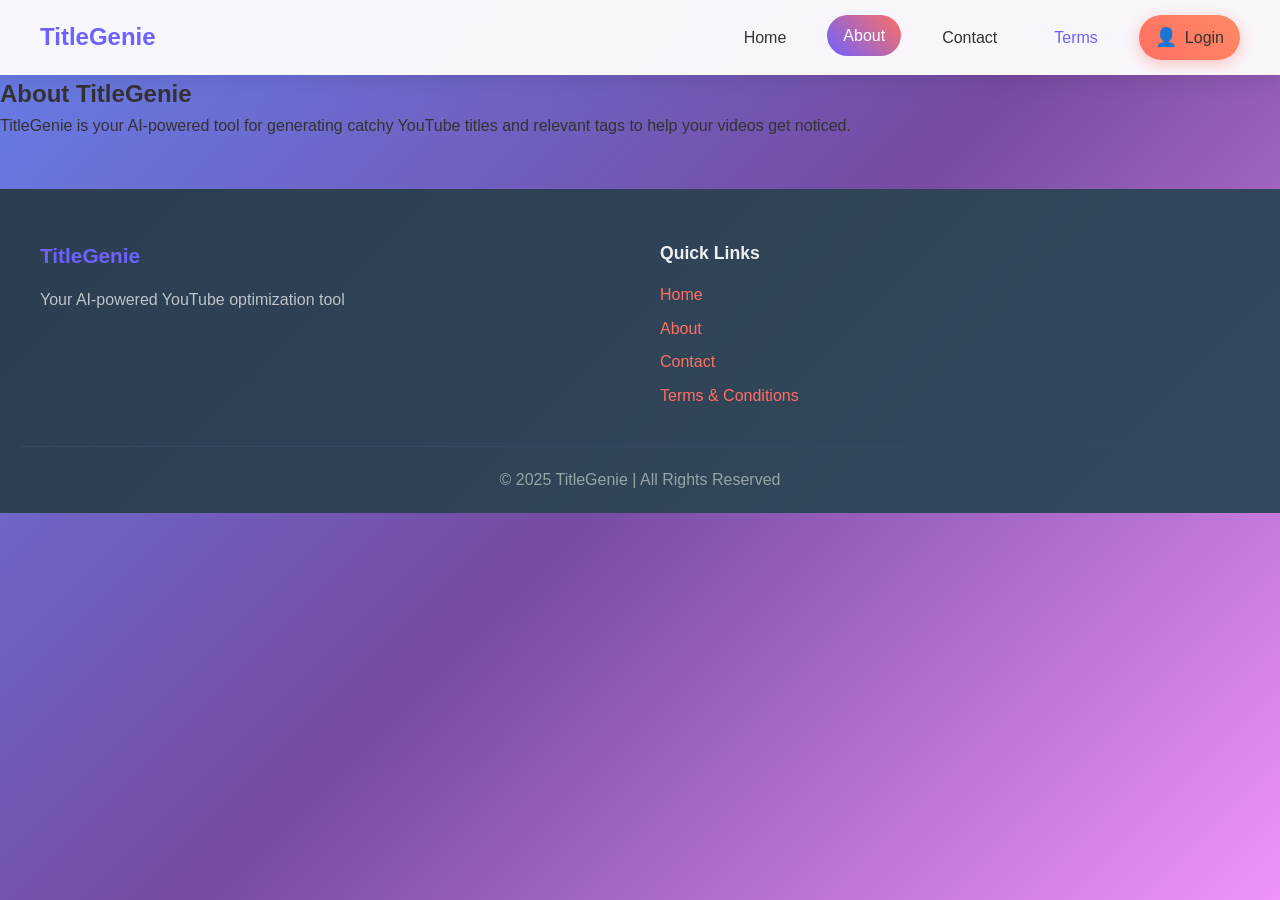
==== about.html @ c66c4a75 "Added all functionality" ====
<!DOCTYPE html>
<html lang="en">
<head>
  <meta charset="UTF-8">
  <meta name="viewport" content="width=device-width, initial-scale=1.0">
  <title>About - TitleGenie</title>
  <link rel="stylesheet" href="style.css">
</head>
<body>
  <header class="navbar">
    <div class="logo">TitleGenie</div>
    <nav class="nav-links">
      <a href="index.html">Home</a>
      <a href="about.html" class="active">About</a>
      <a href="contact.html">Contact</a>
      <a href="terms.html" class="terms-link">Terms</a>
      <a href="login.html" class="login-btn" id="loginLink">
        <span class="login-icon">👤</span>
        Login
      </a>
    </nav>
  </header>

  <section class="content">
    <h1>About TitleGenie</h1>
    <p>TitleGenie is your AI-powered tool for generating catchy YouTube titles and relevant tags to help your videos get noticed.</p>
  </section>

  <footer class="footer">
    <div class="footer-content">
      <div class="footer-section">
        <h3>TitleGenie</h3>
        <p>Your AI-powered YouTube optimization tool</p>
      </div>
      <div class="footer-section">
        <h4>Quick Links</h4>
        <a href="index.html">Home</a>
        <a href="about.html">About</a>
        <a href="contact.html">Contact</a>
        <a href="terms.html">Terms & Conditions</a>
      </div>
    </div>
    <div class="footer-bottom">
      <p>© 2025 TitleGenie | All Rights Reserved</p>
    </div>
  </footer>
</body>
</html>
---- style.css ----
/* General Reset */
* {
  margin: 0;
  padding: 0;
  box-sizing: border-box;
}

body {
  font-family: 'Segoe UI', Tahoma, Geneva, Verdana, sans-serif;
  background: linear-gradient(135deg, #667eea 0%, #764ba2 50%, #f093fb 100%);
  min-height: 100vh;
  color: #333;
  line-height: 1.6;
}

/* Navbar */
.navbar {
  display: flex;
  justify-content: space-between;
  align-items: center;
  padding: 15px 40px;
  background: rgba(255, 255, 255, 0.95);
  backdrop-filter: blur(10px);
  box-shadow: 0 4px 20px rgba(0, 0, 0, 0.1);
  position: sticky;
  top: 0;
  z-index: 100;
}

.logo {
  display: flex;
  align-items: center;
  gap: 8px;
  font-size: 24px;
  font-weight: bold;
  color: #6e61ff;
}

.logo-icon {
  font-size: 28px;
  animation: bounce 2s infinite;
}

.logo-text {
  background: linear-gradient(45deg, #6e61ff, #ff6f61);
  -webkit-background-clip: text;
  -webkit-text-fill-color: transparent;
  background-clip: text;
}

/* @keyframes bounce {
  0%, 20%, 50%, 80%, 100% { transform: translateY(0); }
  40% { transform: translateY(-5px); }
  60% { transform: translateY(-3px); }
} */

.nav-links {
  display: flex;
  align-items: center;
  gap: 25px;
}

.nav-links a {
  text-decoration: none;
  color: #333;
  font-size: 16px;
  font-weight: 500;
  padding: 8px 16px;
  border-radius: 25px;
  transition: all 0.3s ease;
}

.nav-links a:hover, .nav-links a.active {
  background: linear-gradient(45deg, #6e61ff, #ff6f61);
  color: white;
  transform: translateY(-2px);
}

.terms-link {
  color: #6e61ff !important;
  font-weight: 600;
}

.login-btn {
  display: flex;
  align-items: center;
  gap: 8px;
  padding: 12px 24px;
  background: linear-gradient(45deg, #ff6f61, #ff8a65);
  color: white;
  border: none;
  border-radius: 25px;
  cursor: pointer;
  font-size: 16px;
  font-weight: 600;
  transition: all 0.3s ease;
  box-shadow: 0 4px 15px rgba(255, 111, 97, 0.4);
}

.login-btn:hover {
  background: linear-gradient(45deg, #e65b50, #ff7043);
  transform: translateY(-2px);
  box-shadow: 0 6px 20px rgba(255, 111, 97, 0.6);
}

.login-icon {
  font-size: 18px;
}

/* Hero Section */
.hero {
  position: relative;
  text-align: center;
  padding: 80px 20px;
  overflow: hidden;
}

.hero-background {
  position: absolute;
  top: 0;
  left: 0;
  right: 0;
  bottom: 0;
  background: 
    radial-gradient(circle at 20% 50%, rgba(120, 119, 198, 0.3) 0%, transparent 50%),
    radial-gradient(circle at 80% 20%, rgba(255, 111, 97, 0.3) 0%, transparent 50%),
    radial-gradient(circle at 40% 80%, rgba(102, 126, 234, 0.3) 0%, transparent 50%);
  animation: float 6s ease-in-out infinite;
}

@keyframes float {
  0%, 100% { transform: translateY(0px); }
  50% { transform: translateY(-20px); }
}

.hero-content {
  position: relative;
  z-index: 2;
}

.hero h1 {
  font-size: 3.5rem;
  margin-bottom: 20px;
  background: linear-gradient(45deg, #eaa666, #ff6f61, #eaa666);
  -webkit-background-clip: text;
  -webkit-text-fill-color: transparent;
  background-clip: text;
  font-weight: 800;
  line-height: 1.2;
}

.hero-emoji {
  display: inline-block;
  animation: rotate 3s linear infinite;
}

@keyframes rotate {
  from { transform: rotate(0deg); }
  to { transform: rotate(360deg); }
}

.hero-subtitle {
  font-size: 1.3rem;
  color: #e9a14e;
  margin-bottom: 40px;
  font-weight: 300;
}

.search-box {
  display: flex;
  justify-content: center;
  gap: 15px;
  margin-bottom: 40px;
  flex-wrap: wrap;
}

.input-wrapper {
  position: relative;
  display: flex;
  align-items: center;
}

.search-icon {
  position: absolute;
  left: 15px;
  font-size: 18px;
  color: #6e61ff;
  z-index: 1;
}

.search-box input {
  padding: 15px 15px 15px 45px;
  width: 400px;
  border: 2px solid transparent;
  border-radius: 25px;
  font-size: 16px;
  background: rgba(255, 255, 255, 0.9);
  backdrop-filter: blur(10px);
  box-shadow: 0 8px 25px rgba(0, 0, 0, 0.1);
  transition: all 0.3s ease;
}

.search-box input:focus {
  outline: none;
  border-color: #6e61ff;
  box-shadow: 0 8px 25px rgba(110, 97, 255, 0.3);
  transform: translateY(-2px);
}

.generate-btn {
  display: flex;
  align-items: center;
  gap: 8px;
  padding: 15px 30px;
  background: linear-gradient(45deg, #6e61ff, #667eea);
  color: white;
  border: none;
  border-radius: 25px;
  cursor: pointer;
  font-size: 16px;
  font-weight: 600;
  transition: all 0.3s ease;
  box-shadow: 0 8px 25px rgba(110, 97, 255, 0.4);
}

.generate-btn:hover {
  background: linear-gradient(45deg, #5848c2, #5a67d8);
  transform: translateY(-2px);
  box-shadow: 0 12px 35px rgba(110, 97, 255, 0.6);
}

.btn-icon {
  font-size: 18px;
}

/* Results Section */
.results-section {
  margin-top: 40px;
  animation: slideUp 0.5s ease-out;
}

@keyframes slideUp {
  from {
    opacity: 0;
    transform: translateY(30px);
  }
  to {
    opacity: 1;
    transform: translateY(0);
  }
}

.results-card {
  background: rgba(255, 255, 255, 0.95);
  backdrop-filter: blur(10px);
  padding: 30px;
  border-radius: 20px;
  box-shadow: 0 15px 40px rgba(0, 0, 0, 0.1);
  max-width: 600px;
  margin: 0 auto;
  border: 1px solid rgba(255, 255, 255, 0.2);
}

.results-card h3 {
  color: #6e61ff;
  margin-bottom: 15px;
  font-size: 1.2rem;
}

.results-card p {
  font-size: 1.1rem;
  color: #333;
  margin-bottom: 20px;
  padding: 15px;
  background: #f8f9fa;
  border-radius: 10px;
  border-left: 4px solid #6e61ff;
}

#generatedTags {
  display: flex;
  flex-wrap: wrap;
  gap: 8px;
  margin-bottom: 20px;
}

.tag {
  background: linear-gradient(45deg, #6e61ff, #667eea);
  color: white;
  padding: 6px 12px;
  border-radius: 15px;
  font-size: 14px;
  font-weight: 500;
}

.copy-btn {
  background: linear-gradient(45deg, #28a745, #20c997);
  color: white;
  border: none;
  padding: 12px 24px;
  border-radius: 25px;
  cursor: pointer;
  font-size: 16px;
  font-weight: 600;
  transition: all 0.3s ease;
}

.copy-btn:hover {
  background: linear-gradient(45deg, #218838, #1ba97e);
  transform: translateY(-2px);
}

/* How It Works Section */
.how-it-works {
  text-align: center;
  padding: 80px 20px;
  background: rgba(255, 255, 255, 0.1);
  backdrop-filter: blur(10px);
}

.how-it-works h2 {
  font-size: 2.5rem;
  margin-bottom: 50px;
  color: #333;
  font-weight: 700;
}

.section-emoji {
  font-size: 3rem;
  margin-right: 15px;
}

.steps {
  display: flex;
  justify-content: center;
  gap: 30px;
  margin-top: 40px;
  flex-wrap: wrap;
}

.step {
  background: rgba(255, 255, 255, 0.95);
  backdrop-filter: blur(10px);
  padding: 40px 30px;
  border-radius: 20px;
  width: 280px;
  box-shadow: 0 15px 40px rgba(0, 0, 0, 0.1);
  transition: all 0.3s ease;
  border: 1px solid rgba(255, 255, 255, 0.2);
}

.step:hover {
  transform: translateY(-10px);
  box-shadow: 0 25px 50px rgba(0, 0, 0, 0.15);
}

.icon {
  font-size: 60px;
  margin-bottom: 20px;
  display: block;
}

.step h3 {
  font-size: 1.5rem;
  margin-bottom: 15px;
  color: #6e61ff;
  font-weight: 600;
}

.step p {
  color: #666;
  font-size: 1rem;
  line-height: 1.5;
}

/* Features Section */
.features {
  padding: 80px 20px;
  text-align: center;
}

.features h2 {
  font-size: 2.5rem;
  margin-bottom: 50px;
  color: #333;
  font-weight: 700;
}

.features-grid {
  display: grid;
  grid-template-columns: repeat(auto-fit, minmax(250px, 1fr));
  gap: 30px;
  max-width: 1200px;
  margin: 0 auto;
}

.feature-card {
  background: rgba(255, 255, 255, 0.95);
  backdrop-filter: blur(10px);
  padding: 40px 25px;
  border-radius: 20px;
  box-shadow: 0 15px 40px rgba(0, 0, 0, 0.1);
  transition: all 0.3s ease;
  border: 1px solid rgba(255, 255, 255, 0.2);
}

.feature-card:hover {
  transform: translateY(-5px);
  box-shadow: 0 20px 45px rgba(0, 0, 0, 0.15);
}

.feature-icon {
  font-size: 50px;
  margin-bottom: 20px;
}

.feature-card h3 {
  font-size: 1.3rem;
  margin-bottom: 15px;
  color: #6e61ff;
  font-weight: 600;
}

.feature-card p {
  color: #666;
  line-height: 1.5;
}

/* Terms Modal Styles */
.terms-page-container {
      max-width: 800px;
      margin: 0 auto;
      background: white;
      border-radius: 20px;
      box-shadow: 0 25px 60px rgba(0, 0, 0, 0.3);
      overflow: hidden;
    }
    
    .terms-header {
      background: linear-gradient(45deg, #6e61ff, #667eea);
      color: white;
      padding: 25px 30px;
      display: flex;
      justify-content: space-between;
      align-items: center;
    }
    
    .close-btn {
      color: white;
      font-size: 28px;
      font-weight: bold;
      cursor: pointer;
      background: none;
      border: none;
      padding: 0;
      width: 30px;
      height: 30px;
      display: flex;
      align-items: center;
      justify-content: center;
      border-radius: 50%;
      transition: all 0.3s ease;
    }
    
    .close-btn:hover {
      background: rgba(255, 255, 255, 0.2);
      transform: rotate(90deg);
    }
    
    .terms-body {
      padding: 30px;
      line-height: 1.6;
    }
    
    .terms-body h3 {
      color: #6e61ff;
      margin: 25px 0 15px 0;
      font-size: 1.3rem;
    }
    
    .terms-body h4 {
      color: #333;
      margin: 20px 0 10px 0;
      font-size: 1.1rem;
      display: flex;
      align-items: center;
      gap: 8px;
    }
    
    .terms-body ul {
      margin-left: 20px;
      margin-bottom: 20px;
    }
    
    .terms-body li {
      margin-bottom: 8px;
      color: #555;
    }
    
    .terms-body a {
      color: #6e61ff;
      text-decoration: none;
    }
    
    .terms-body a:hover {
      text-decoration: underline;
    }
    
    .terms-agreement {
      margin-top: 30px;
      padding-top: 20px;
      border-top: 1px solid #eee;
      text-align: center;
    }
    
    .checkbox-container {
      display: inline-flex;
      align-items: center;
      gap: 8px;
      cursor: pointer;
      font-size: 16px;
      color: #555;
      margin-bottom: 15px;
    }
    
    .checkbox-container input[type="checkbox"] {
      width: 18px;
      height: 18px;
      cursor: pointer;
    }
    
    .accept-btn {
      background: linear-gradient(45deg, #28a745, #20c997);
      color: white;
      border: none;
      padding: 15px 30px;
      border-radius: 25px;
      cursor: pointer;
      font-size: 16px;
      font-weight: 600;
      transition: all 0.3s ease;
      display: inline-flex;
      align-items: center;
      gap: 8px;
    }
    
    .accept-btn:hover:not(:disabled) {
      background: linear-gradient(45deg, #218838, #1ba97e);
      transform: translateY(-2px);
    }
    
    .accept-btn:disabled {
      background: #ccc;
      cursor: not-allowed;
      transform: none;
    }
    
    .back-to-home {
      text-align: center;
      padding: 20px;
      background: #f8f9fa;
    }
    
    .back-to-home a {
      color: #6e61ff;
      text-decoration: none;
      font-weight: 600;
      display: inline-flex;
      align-items: center;
      gap: 5px;
      transition: all 0.3s ease;
    }
    
    .back-to-home a:hover {
      text-decoration: underline;
      transform: translateX(-3px);
    }
    
    .section-divider {
      border-top: 1px solid #eee;
      margin: 30px 0 20px 0;
      padding-top: 20px;
    }
    
    .highlight-box {
      background: #f0f7ff;
      border: 1px solid #6e61ff;
      border-radius: 10px;
      padding: 20px;
      margin: 20px 0;
    }
    
    .highlight-box h4 {
      color: #6e61ff;
      margin-top: 0;
    }

/* Login Modal Styles */

.login-page-container {
  background: white;
  border-radius: 20px;
  width: 90%;
  max-width: 450px;
  box-shadow: 0 25px 60px rgba(0, 0, 0, 0.3);
  overflow: hidden;
}

.login-header {
  background: linear-gradient(45deg, #ff6f61, #ff8a65);
  color: white;
  padding: 25px 30px;
  display: flex;
  justify-content: space-between;
  align-items: center;
}

.close-btn {
  color: white;
  font-size: 28px;
  font-weight: bold;
  cursor: pointer;
  background: none;
  border: none;
  padding: 0;
  width: 30px;
  height: 30px;
  display: flex;
  align-items: center;
  justify-content: center;
  border-radius: 50%;
  transition: all 0.3s ease;
}

.close-btn:hover {
  background: rgba(255, 255, 255, 0.2);
  transform: rotate(90deg);
}

.back-to-home {
  text-align: center;
  margin-top: 20px;
}

.back-to-home a {
  color: #6e61ff;
  text-decoration: none;
  font-weight: 600;
  display: inline-flex;
  align-items: center;
  gap: 5px;
  transition: all 0.3s ease;
}

.back-to-home a:hover {
  text-decoration: underline;
  transform: translateX(-3px);
}
.login-content {
  max-width: 450px;
}

.login-header {
  background: linear-gradient(45deg, #ff6f61, #ff8a65);
  color: white;
  padding: 25px 30px;
  border-radius: 20px 20px 0 0;
  display: flex;
  justify-content: space-between;
  align-items: center;
}

.login-header h2 {
  font-size: 1.5rem;
  margin: 0;
}

#loginForm {
  padding: 30px;
  display: flex;
  flex-direction: column;
  gap: 20px;
}

.input-group {
  position: relative;
  display: flex;
  align-items: center;
}

.input-icon {
  position: absolute;
  left: 15px;
  font-size: 18px;
  color: #6e61ff;
  z-index: 1;
}

.input-group input {
  width: 100%;
  padding: 15px 15px 15px 45px;
  border: 2px solid #e1e5e9;
  border-radius: 25px;
  font-size: 16px;
  transition: all 0.3s ease;
}

.input-group input:focus {
  outline: none;
  border-color: #6e61ff;
  box-shadow: 0 0 10px rgba(110, 97, 255, 0.2);
}

.password-toggle {
  position: absolute;
  right: 15px;
  cursor: pointer;
  font-size: 18px;
  z-index: 1;
}

.login-options {
  display: flex;
  justify-content: space-between;
  align-items: center;
  margin: 10px 0;
}

.checkbox-container {
  display: flex;
  align-items: center;
  gap: 8px;
  cursor: pointer;
  font-size: 14px;
  color: #555;
}

.checkbox-container input[type="checkbox"] {
  width: 18px;
  height: 18px;
  cursor: pointer;
}

.forgot-password {
  color: #6e61ff;
  text-decoration: none;
  font-size: 14px;
}

.forgot-password:hover {
  text-decoration: underline;
}

.login-submit {
  width: 100%;
  justify-content: center;
  margin: 10px 0;
}

.login-divider {
  text-align: center;
  position: relative;
  margin: 20px 0;
}

.login-divider::before {
  content: '';
  position: absolute;
  top: 50%;
  left: 0;
  right: 0;
  height: 1px;
  background: #e1e5e9;
}

.login-divider span {
  background: white;
  padding: 0 20px;
  color: #666;
  font-size: 14px;
}

.alternative-login {
  text-align: center;
  padding: 15px 0;
}

.alternative-login p {
  color: #666;
  margin: 0;
}

.alternative-login a {
  color: #6e61ff;
  text-decoration: none;
  font-weight: 600;
}

.alternative-login a:hover {
  text-decoration: underline;
}

.signup-link {
  text-align: center;
  padding: 20px 30px;
  border-top: 1px solid #e1e5e9;
  background: #f8f9fa;
  border-radius: 0 0 20px 20px;
}

.signup-link p {
  color: #666;
  margin: 0;
}

.signup-link a {
  color: #6e61ff;
  text-decoration: none;
  font-weight: 600;
}

.signup-link a:hover {
  text-decoration: underline;
}

.close {
  color: white;
  font-size: 28px;
  font-weight: bold;
  cursor: pointer;
  background: none;
  border: none;
  padding: 0;
  width: 30px;
  height: 30px;
  display: flex;
  align-items: center;
  justify-content: center;
  border-radius: 50%;
  transition: all 0.3s ease;
}

.close:hover {
  background: rgba(255, 255, 255, 0.2);
  transform: rotate(90deg);
}

/* Footer */
.footer {
  background: linear-gradient(135deg, #2c3e50 0%, #34495e 100%);
  color: white;
  padding: 50px 20px 20px;
  margin-top: 50px;
}

.footer-content {
  display: grid;
  grid-template-columns: repeat(auto-fit, minmax(250px, 1fr));
  gap: 40px;
  max-width: 1200px;
  margin: 0 auto;
  margin-bottom: 30px;
}

.footer-section h3 {
  color: #6e61ff;
  margin-bottom: 15px;
  font-size: 1.3rem;
}

.footer-section h4 {
  color: #ecf0f1;
  margin-bottom: 15px;
  font-size: 1.1rem;
}

.footer-section p {
  color: #bdc3c7;
  line-height: 1.6;
}

.footer-section a {
  color: #ff6f61;
  text-decoration: none;
  display: block;
  margin-bottom: 8px;
  transition: all 0.3s ease;
}

.footer-section a:hover {
  color: #ff8a65;
  text-decoration: underline;
  transform: translateX(5px);
}

.footer-bottom {
  text-align: center;
  padding-top: 20px;
  border-top: 1px solid #34495e;
  color: #95a5a6;
}

/* Responsive Design */
@media (max-width: 768px) {
  .navbar {
    flex-direction: column;
    gap: 20px;
    padding: 20px;
  }
  
  .nav-links {
    flex-wrap: wrap;
    justify-content: center;
  }
  
  .hero h1 {
    font-size: 2.5rem;
  }
  
  .search-box {
    flex-direction: column;
    align-items: center;
  }
  
  .search-box input {
    width: 100%;
    max-width: 350px;
  }
  
  .steps {
    flex-direction: column;
    align-items: center;
  }
  
  .features-grid {
    grid-template-columns: 1fr;
  }
  
  .modal-content {
    width: 95%;
    margin: 20px;
  }
  
  .footer-content {
    grid-template-columns: 1fr;
    text-align: center;
  }
}

@media (max-width: 480px) {
  .hero h1 {
    font-size: 2rem;
  }
  
  .hero-subtitle {
    font-size: 1.1rem;
  }
  
  .how-it-works h2,
  .features h2 {
    font-size: 2rem;
  }
  
  .section-emoji {
    font-size: 2rem;
  }
  
  .step,
  .feature-card {
    width: 100%;
  }
}

/* Animations for better UX */
.fade-in {
  animation: fadeIn 0.5s ease-in;
}

.slide-up {
  animation: slideUp 0.5s ease-out;
}

/* Loading states */
.loading {
  position: relative;
  pointer-events: none;
}

.loading::after {
  content: '';
  position: absolute;
  top: 50%;
  left: 50%;
  width: 20px;
  height: 20px;
  margin: -10px 0 0 -10px;
  border: 2px solid transparent;
  border-top: 2px solid #fff;
  border-radius: 50%;
  animation: spin 1s linear infinite;
}

@keyframes spin {
  0% { transform: rotate(0deg); }
  100% { transform: rotate(360deg); }
}

/* Success states */
.success {
  background: linear-gradient(45deg, #28a745, #20c997) !important;
  animation: pulse 0.5s ease-in;
}

@keyframes pulse {
  0% { transform: scale(1); }
  50% { transform: scale(1.05); }
  100% { transform: scale(1); }
}
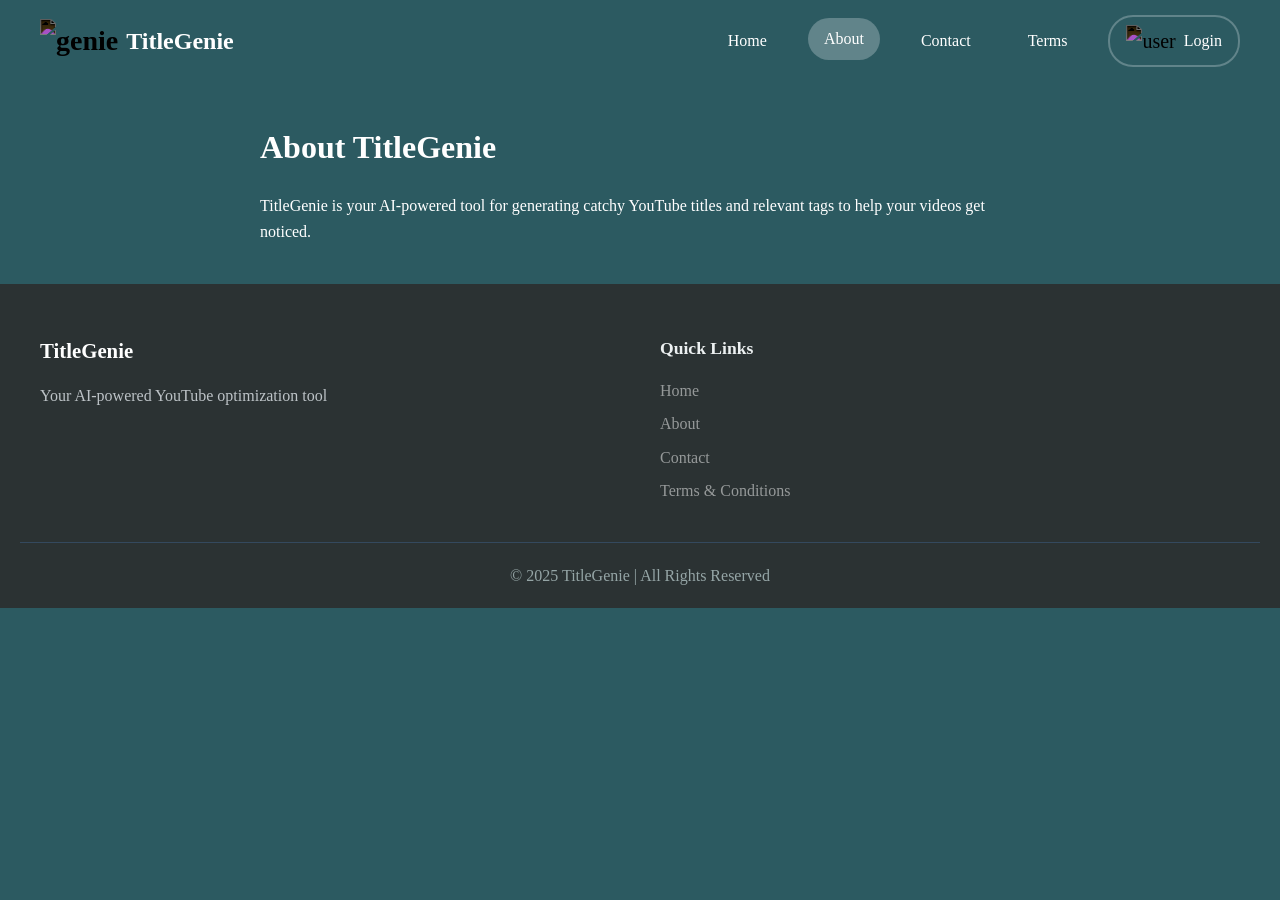
==== commit 0a315e2e: "Changed the UI --version 2" ====
--- a/about.html
+++ b/about.html
@@ -8,14 +8,17 @@
 </head>
 <body>
   <header class="navbar">
-    <div class="logo">TitleGenie</div>
+    <div class="logo">
+      <span class="logo-icon"><img width="50" height="50" src="https://img.icons8.com/ios-filled/50/genie.png" alt="genie"/></span>
+      <span class="logo-text">TitleGenie</span>
+    </div>
     <nav class="nav-links">
       <a href="index.html">Home</a>
       <a href="about.html" class="active">About</a>
       <a href="contact.html">Contact</a>
       <a href="terms.html" class="terms-link">Terms</a>
       <a href="login.html" class="login-btn" id="loginLink">
-        <span class="login-icon">👤</span>
+        <span class="login-icon"><img width="20" height="20" src="https://img.icons8.com/fluency-systems-filled/48/user.png" alt="user"/></span>
         Login
       </a>
     </nav>
--- a/style.css
+++ b/style.css
@@ -1,4 +1,4 @@
-/* General Reset */
+
 * {
   margin: 0;
   padding: 0;
@@ -6,8 +6,8 @@
 }
 
 body {
-  font-family: 'Segoe UI', Tahoma, Geneva, Verdana, sans-serif;
-  background: linear-gradient(135deg, #667eea 0%, #764ba2 50%, #f093fb 100%);
+  font-family: "Fraunces", serif;
+  background: #2c5a61;
   min-height: 100vh;
   color: #333;
   line-height: 1.6;
@@ -19,10 +19,10 @@
   justify-content: space-between;
   align-items: center;
   padding: 15px 40px;
-  background: rgba(255, 255, 255, 0.95);
+  background: #2c5a61;
   backdrop-filter: blur(10px);
-  box-shadow: 0 4px 20px rgba(0, 0, 0, 0.1);
-  position: sticky;
+  /* box-shadow: 0 4px 20px rgba(0, 0, 0, 0.1); */
+  position: relative;
   top: 0;
   z-index: 100;
 }
@@ -39,10 +39,12 @@
 .logo-icon {
   font-size: 28px;
   animation: bounce 2s infinite;
+  color: white;
+  filter: invert(1);
 }
 
 .logo-text {
-  background: linear-gradient(45deg, #6e61ff, #ff6f61);
+  background: #ffffff;
   -webkit-background-clip: text;
   -webkit-text-fill-color: transparent;
   background-clip: text;
@@ -62,7 +64,7 @@
 
 .nav-links a {
   text-decoration: none;
-  color: #333;
+  color: #ffffff;
   font-size: 16px;
   font-weight: 500;
   padding: 8px 16px;
@@ -71,13 +73,13 @@
 }
 
 .nav-links a:hover, .nav-links a.active {
-  background: linear-gradient(45deg, #6e61ff, #ff6f61);
-  color: white;
+  background: #61848a;
+  color: rgb(255, 255, 255);
   transform: translateY(-2px);
 }
 
 .terms-link {
-  color: #6e61ff !important;
+  color: #ffffff !important;
   font-weight: 600;
 }
 
@@ -86,25 +88,25 @@
   align-items: center;
   gap: 8px;
   padding: 12px 24px;
-  background: linear-gradient(45deg, #ff6f61, #ff8a65);
-  color: white;
-  border: none;
+  /* background: #ffffff; */
+  color: rgb(255, 255, 255);
+  border: 2px solid #61848a;
   border-radius: 25px;
   cursor: pointer;
   font-size: 16px;
   font-weight: 600;
   transition: all 0.3s ease;
-  box-shadow: 0 4px 15px rgba(255, 111, 97, 0.4);
 }
 
 .login-btn:hover {
-  background: linear-gradient(45deg, #e65b50, #ff7043);
+  /* background: linear-gradient(45deg, #e65b50, #ff7043); */
   transform: translateY(-2px);
-  box-shadow: 0 6px 20px rgba(255, 111, 97, 0.6);
+  box-shadow: 0 6px 20px #162d31;
 }
 
 .login-icon {
-  font-size: 18px;
+  font-size: 20px;
+  filter: invert(1);
 }
 
 /* Hero Section */
@@ -121,17 +123,17 @@
   left: 0;
   right: 0;
   bottom: 0;
-  background: 
+  /* background: 
     radial-gradient(circle at 20% 50%, rgba(120, 119, 198, 0.3) 0%, transparent 50%),
     radial-gradient(circle at 80% 20%, rgba(255, 111, 97, 0.3) 0%, transparent 50%),
-    radial-gradient(circle at 40% 80%, rgba(102, 126, 234, 0.3) 0%, transparent 50%);
+    radial-gradient(circle at 40% 80%, rgba(102, 126, 234, 0.3) 0%, transparent 50%); */
   animation: float 6s ease-in-out infinite;
 }
 
-@keyframes float {
+/* @keyframes float {
   0%, 100% { transform: translateY(0px); }
   50% { transform: translateY(-20px); }
-}
+} */
 
 .hero-content {
   position: relative;
@@ -141,7 +143,7 @@
 .hero h1 {
   font-size: 3.5rem;
   margin-bottom: 20px;
-  background: linear-gradient(45deg, #eaa666, #ff6f61, #eaa666);
+  background: white;
   -webkit-background-clip: text;
   -webkit-text-fill-color: transparent;
   background-clip: text;
@@ -161,7 +163,7 @@
 
 .hero-subtitle {
   font-size: 1.3rem;
-  color: #e9a14e;
+  color: white;
   margin-bottom: 40px;
   font-weight: 300;
 }
@@ -184,7 +186,7 @@
   position: absolute;
   left: 15px;
   font-size: 18px;
-  color: #6e61ff;
+  color: #2c5a61;
   z-index: 1;
 }
 
@@ -202,8 +204,8 @@
 
 .search-box input:focus {
   outline: none;
-  border-color: #6e61ff;
-  box-shadow: 0 8px 25px rgba(110, 97, 255, 0.3);
+  border-color: #1f3c40;
+  box-shadow: 0 8px 25px rgba(21, 42, 46, 0.3);
   transform: translateY(-2px);
 }
 
@@ -212,7 +214,7 @@
   align-items: center;
   gap: 8px;
   padding: 15px 30px;
-  background: linear-gradient(45deg, #6e61ff, #667eea);
+  background: linear-gradient(90deg, #448a94, #3c7982);
   color: white;
   border: none;
   border-radius: 25px;
@@ -220,17 +222,19 @@
   font-size: 16px;
   font-weight: 600;
   transition: all 0.3s ease;
-  box-shadow: 0 8px 25px rgba(110, 97, 255, 0.4);
+  box-shadow: 0 8px 25px #366b73;
 }
 
 .generate-btn:hover {
-  background: linear-gradient(45deg, #5848c2, #5a67d8);
+  /* background: linear-gradient(45deg, #448a94, #32636b); */
+  background: none;
   transform: translateY(-2px);
-  box-shadow: 0 12px 35px rgba(110, 97, 255, 0.6);
+  box-shadow: 0 6px 20px #162d31;
 }
 
 .btn-icon {
   font-size: 18px;
+  filter: invert(1);
 }
 
 /* Results Section */
@@ -262,7 +266,7 @@
 }
 
 .results-card h3 {
-  color: #6e61ff;
+  color: #2c5a61;
   margin-bottom: 15px;
   font-size: 1.2rem;
 }
@@ -274,7 +278,7 @@
   padding: 15px;
   background: #f8f9fa;
   border-radius: 10px;
-  border-left: 4px solid #6e61ff;
+  border-left: 4px solid #2c5a61;
 }
 
 #generatedTags {
@@ -285,7 +289,7 @@
 }
 
 .tag {
-  background: linear-gradient(45deg, #6e61ff, #667eea);
+  background: linear-gradient(45deg, #448a94, #34495e);
   color: white;
   padding: 6px 12px;
   border-radius: 15px;
@@ -294,7 +298,7 @@
 }
 
 .copy-btn {
-  background: linear-gradient(45deg, #28a745, #20c997);
+  background: linear-gradient(45deg, #448a94, #34495e);
   color: white;
   border: none;
   padding: 12px 24px;
@@ -314,14 +318,14 @@
 .how-it-works {
   text-align: center;
   padding: 80px 20px;
-  background: rgba(255, 255, 255, 0.1);
+  background: #15191a;
   backdrop-filter: blur(10px);
 }
 
 .how-it-works h2 {
   font-size: 2.5rem;
   margin-bottom: 50px;
-  color: #333;
+  color: white;
   font-weight: 700;
 }
 
@@ -363,7 +367,7 @@
 .step h3 {
   font-size: 1.5rem;
   margin-bottom: 15px;
-  color: #6e61ff;
+  color: #15191a;
   font-weight: 600;
 }
 
@@ -377,12 +381,13 @@
 .features {
   padding: 80px 20px;
   text-align: center;
+  background: #2b3233;
 }
 
 .features h2 {
   font-size: 2.5rem;
   margin-bottom: 50px;
-  color: #333;
+  color: white;
   font-weight: 700;
 }
 
@@ -417,7 +422,7 @@
 .feature-card h3 {
   font-size: 1.3rem;
   margin-bottom: 15px;
-  color: #6e61ff;
+  color: #2b3233;
   font-weight: 600;
 }
 
@@ -428,172 +433,172 @@
 
 /* Terms Modal Styles */
 .terms-page-container {
-      max-width: 800px;
-      margin: 0 auto;
-      background: white;
-      border-radius: 20px;
-      box-shadow: 0 25px 60px rgba(0, 0, 0, 0.3);
-      overflow: hidden;
-    }
-    
-    .terms-header {
-      background: linear-gradient(45deg, #6e61ff, #667eea);
-      color: white;
-      padding: 25px 30px;
-      display: flex;
-      justify-content: space-between;
-      align-items: center;
-    }
-    
-    .close-btn {
-      color: white;
-      font-size: 28px;
-      font-weight: bold;
-      cursor: pointer;
-      background: none;
-      border: none;
-      padding: 0;
-      width: 30px;
-      height: 30px;
-      display: flex;
-      align-items: center;
-      justify-content: center;
-      border-radius: 50%;
-      transition: all 0.3s ease;
-    }
-    
-    .close-btn:hover {
-      background: rgba(255, 255, 255, 0.2);
-      transform: rotate(90deg);
-    }
-    
-    .terms-body {
-      padding: 30px;
-      line-height: 1.6;
-    }
-    
-    .terms-body h3 {
-      color: #6e61ff;
-      margin: 25px 0 15px 0;
-      font-size: 1.3rem;
-    }
-    
-    .terms-body h4 {
-      color: #333;
-      margin: 20px 0 10px 0;
-      font-size: 1.1rem;
-      display: flex;
-      align-items: center;
-      gap: 8px;
-    }
-    
-    .terms-body ul {
-      margin-left: 20px;
-      margin-bottom: 20px;
-    }
-    
-    .terms-body li {
-      margin-bottom: 8px;
-      color: #555;
-    }
-    
-    .terms-body a {
-      color: #6e61ff;
-      text-decoration: none;
-    }
-    
-    .terms-body a:hover {
-      text-decoration: underline;
-    }
-    
-    .terms-agreement {
-      margin-top: 30px;
-      padding-top: 20px;
-      border-top: 1px solid #eee;
-      text-align: center;
-    }
-    
-    .checkbox-container {
-      display: inline-flex;
-      align-items: center;
-      gap: 8px;
-      cursor: pointer;
-      font-size: 16px;
-      color: #555;
-      margin-bottom: 15px;
-    }
-    
-    .checkbox-container input[type="checkbox"] {
-      width: 18px;
-      height: 18px;
-      cursor: pointer;
-    }
-    
-    .accept-btn {
-      background: linear-gradient(45deg, #28a745, #20c997);
-      color: white;
-      border: none;
-      padding: 15px 30px;
-      border-radius: 25px;
-      cursor: pointer;
-      font-size: 16px;
-      font-weight: 600;
-      transition: all 0.3s ease;
-      display: inline-flex;
-      align-items: center;
-      gap: 8px;
-    }
-    
-    .accept-btn:hover:not(:disabled) {
-      background: linear-gradient(45deg, #218838, #1ba97e);
-      transform: translateY(-2px);
-    }
-    
-    .accept-btn:disabled {
-      background: #ccc;
-      cursor: not-allowed;
-      transform: none;
-    }
-    
-    .back-to-home {
-      text-align: center;
-      padding: 20px;
-      background: #f8f9fa;
-    }
-    
-    .back-to-home a {
-      color: #6e61ff;
-      text-decoration: none;
-      font-weight: 600;
-      display: inline-flex;
-      align-items: center;
-      gap: 5px;
-      transition: all 0.3s ease;
-    }
-    
-    .back-to-home a:hover {
-      text-decoration: underline;
-      transform: translateX(-3px);
-    }
-    
-    .section-divider {
-      border-top: 1px solid #eee;
-      margin: 30px 0 20px 0;
-      padding-top: 20px;
-    }
-    
-    .highlight-box {
-      background: #f0f7ff;
-      border: 1px solid #6e61ff;
-      border-radius: 10px;
-      padding: 20px;
-      margin: 20px 0;
-    }
-    
-    .highlight-box h4 {
-      color: #6e61ff;
-      margin-top: 0;
-    }
+  max-width: 800px;
+  margin: 0 auto;
+  background: white;
+  border-radius: 20px;
+  box-shadow: 0 25px 60px rgba(0, 0, 0, 0.3);
+  overflow: hidden;
+}
+
+.terms-header {
+  background: linear-gradient(45deg, #2b3233, #2c5a61);
+  color: white;
+  padding: 25px 30px;
+  display: flex;
+  justify-content: space-between;
+  align-items: center;
+}
+
+.close-btn {
+  color: white;
+  font-size: 28px;
+  font-weight: bold;
+  cursor: pointer;
+  background: none;
+  border: none;
+  padding: 0;
+  width: 30px;
+  height: 30px;
+  display: flex;
+  align-items: center;
+  justify-content: center;
+  border-radius: 50%;
+  transition: all 0.3s ease;
+}
+
+.close-btn:hover {
+  background: rgba(255, 255, 255, 0.2);
+  transform: rotate(90deg);
+}
+
+.terms-body {
+  padding: 30px;
+  line-height: 1.6;
+}
+
+.terms-body h3 {
+  color: #1f3c40;
+  margin: 25px 0 15px 0;
+  font-size: 1.3rem;
+}
+
+.terms-body h4 {
+  color: #333;
+  margin: 20px 0 10px 0;
+  font-size: 1.1rem;
+  display: flex;
+  align-items: center;
+  gap: 8px;
+}
+
+.terms-body ul {
+  margin-left: 20px;
+  margin-bottom: 20px;
+}
+
+.terms-body li {
+  margin-bottom: 8px;
+  color: #555;
+}
+
+.terms-body a {
+  color: #2b3233;
+  text-decoration: none;
+}
+
+.terms-body a:hover {
+  text-decoration: underline;
+}
+
+.terms-agreement {
+  margin-top: 30px;
+  padding-top: 20px;
+  border-top: 1px solid #eee;
+  text-align: center;
+}
+
+.checkbox-container {
+  display: inline-flex;
+  align-items: center;
+  gap: 8px;
+  cursor: pointer;
+  font-size: 16px;
+  color: #555;
+  margin-bottom: 15px;
+}
+
+.checkbox-container input[type="checkbox"] {
+  width: 18px;
+  height: 18px;
+  cursor: pointer;
+}
+
+.accept-btn {
+  background: linear-gradient(45deg, #3c7982, #366b73);
+  color: white;
+  border: none;
+  padding: 15px 30px;
+  border-radius: 25px;
+  cursor: pointer;
+  font-size: 16px;
+  font-weight: 600;
+  transition: all 0.3s ease;
+  display: inline-flex;
+  align-items: center;
+  gap: 8px;
+}
+
+.accept-btn:hover:not(:disabled) {
+  background: linear-gradient(45deg, #3c7982, #366b73);
+  transform: translateY(-2px);
+}
+
+.accept-btn:disabled {
+  background: #ccc;
+  cursor: not-allowed;
+  transform: none;
+}
+
+.back-to-home {
+  text-align: center;
+  padding: 20px;
+  background: #f8f9fa;
+}
+
+.back-to-home a {
+  color: #6e61ff;
+  text-decoration: none;
+  font-weight: 600;
+  display: inline-flex;
+  align-items: center;
+  gap: 5px;
+  transition: all 0.3s ease;
+}
+
+.back-to-home a:hover {
+  text-decoration: underline;
+  transform: translateX(-3px);
+}
+
+.section-divider {
+  border-top: 1px solid #eee;
+  margin: 30px 0 20px 0;
+  padding-top: 20px;
+}
+
+.highlight-box {
+  background: #f0f7ff;
+  border: 1px solid #2b3233;
+  border-radius: 10px;
+  padding: 20px;
+  margin: 20px 0;
+}
+
+.highlight-box h4 {
+  color: #2b3233;
+  margin-top: 0;
+}
 
 /* Login Modal Styles */
 
@@ -607,9 +612,10 @@
 }
 
 .login-header {
-  background: linear-gradient(45deg, #ff6f61, #ff8a65);
-  color: white;
+  background: linear-gradient(45deg, #2b3233, #2c5a61);
+  color: none;
   padding: 25px 30px;
+  border-radius: 20px 20px 0 0;
   display: flex;
   justify-content: space-between;
   align-items: center;
@@ -643,7 +649,7 @@
 }
 
 .back-to-home a {
-  color: #6e61ff;
+  color: #2b3233;
   text-decoration: none;
   font-weight: 600;
   display: inline-flex;
@@ -660,19 +666,16 @@
   max-width: 450px;
 }
 
-.login-header {
-  background: linear-gradient(45deg, #ff6f61, #ff8a65);
-  color: white;
-  padding: 25px 30px;
-  border-radius: 20px 20px 0 0;
-  display: flex;
-  justify-content: space-between;
-  align-items: center;
-}
-
 .login-header h2 {
   font-size: 1.5rem;
   margin: 0;
+  color: white;
+}
+
+.login-header svg {
+  vertical-align: middle;
+  margin-right: 8px;
+  margin-top: -2px;
 }
 
 #loginForm {
@@ -692,8 +695,7 @@
   position: absolute;
   left: 15px;
   font-size: 18px;
-  color: #6e61ff;
-  z-index: 1;
+  color: #2c5a61;
 }
 
 .input-group input {
@@ -707,7 +709,7 @@
 
 .input-group input:focus {
   outline: none;
-  border-color: #6e61ff;
+  border-color: #2b3233;
   box-shadow: 0 0 10px rgba(110, 97, 255, 0.2);
 }
 
@@ -726,6 +728,10 @@
   margin: 10px 0;
 }
 
+.login-options a {
+  font-size: 14px;
+  color: #2b3233;
+}
 .checkbox-container {
   display: flex;
   align-items: center;
@@ -756,7 +762,11 @@
   justify-content: center;
   margin: 10px 0;
 }
-
+.login-submit:hover {
+  background: none;
+  border: 1px solid #2c5a61;
+  color: #2c5a61;
+}
 .login-divider {
   text-align: center;
   position: relative;
@@ -791,7 +801,7 @@
 }
 
 .alternative-login a {
-  color: #6e61ff;
+  color: #2b3233;
   text-decoration: none;
   font-weight: 600;
 }
@@ -814,7 +824,7 @@
 }
 
 .signup-link a {
-  color: #6e61ff;
+  color: #2b3233;
   text-decoration: none;
   font-weight: 600;
 }
@@ -845,12 +855,35 @@
   transform: rotate(90deg);
 }
 
+/* About page */
+
+.content {
+  max-width: 800px;
+  margin: 40px auto;
+  padding: 0 20px;
+}
+.content h1 {
+  font-size: 2rem;
+  margin-bottom: 20px;
+  color: white;
+}
+
+.content p {
+  line-height: 1.6;
+  color: white;
+}
+
+.logo {
+  color: white;
+  font-size: 24px;
+}
+
 /* Footer */
 .footer {
-  background: linear-gradient(135deg, #2c3e50 0%, #34495e 100%);
+  background: #2b3233;
   color: white;
   padding: 50px 20px 20px;
-  margin-top: 50px;
+  /* margin-top: 50px; */
 }
 
 .footer-content {
@@ -863,7 +896,7 @@
 }
 
 .footer-section h3 {
-  color: #6e61ff;
+  color: white;
   margin-bottom: 15px;
   font-size: 1.3rem;
 }
@@ -880,7 +913,7 @@
 }
 
 .footer-section a {
-  color: #ff6f61;
+  color: rgba(255, 255, 255, 0.5);
   text-decoration: none;
   display: block;
   margin-bottom: 8px;
@@ -888,7 +921,7 @@
 }
 
 .footer-section a:hover {
-  color: #ff8a65;
+  color: white;
   text-decoration: underline;
   transform: translateX(5px);
 }
